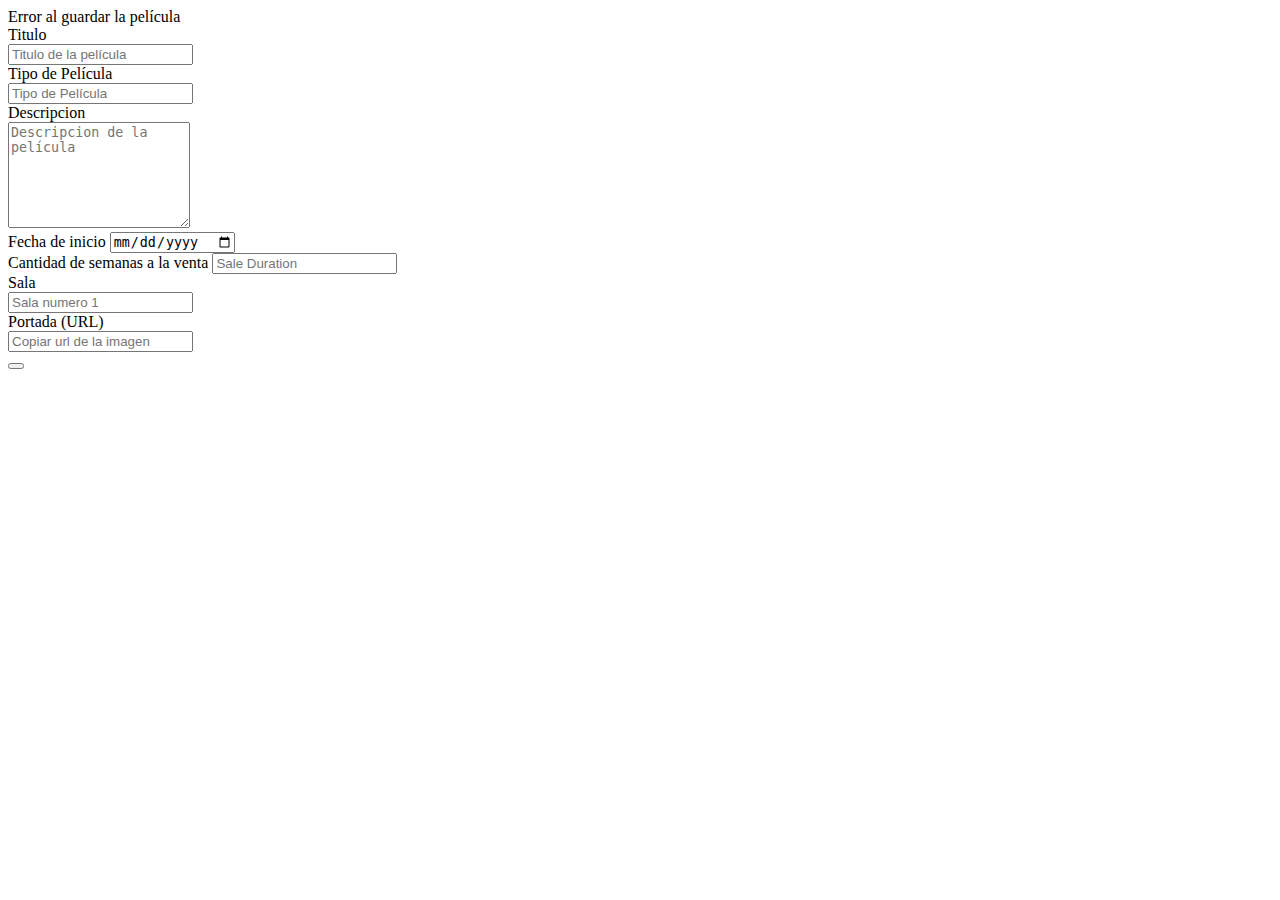
==== src/main/resources/templates/admin/edit-movie.html @ dc61c593 "show-movies & MovieController updated" ====
<!DOCTYPE html>
<html xmlns:th="https://www.thymeleaf.org">

<head>
	<meta charset="UTF-8" />
	<title>TP3 Grupo 03</title>
	<link th:href="@{/css/styles.css}" rel="stylesheet" type="text/css" />
	<link th:href="@{/webjars/bootstrap/5.0.0/css/bootstrap.min.css}" rel="stylesheet" type="text/css" />
	<!-- <div th:insert="/layouts/head :: head"></div> -->
</head>

<body>
	<div class="container">
		<div th:insert="/layouts/header :: header"></div>
		<div th:insert="/layouts/navegation :: navegation"></div>

		<section>
			<div class="main--form2">
				<!-- <article class="col-6 col-xl-10">Cuerpo de la pagina</article> -->
				<form th:object="${movie}" method="POST" th:action="${editing}? @{/editMovie} : @{/saveMovie}">

					<div class="col-sm-10 alert alert-warning" th:if="${errors}">Error al guardar la película</div>

					<form>
						<div class="mb-3">
							<label for="input--title" class="col col-form-label">
								Titulo
							</label>
							<div class="col-sm-10">
								<input type="text" class="form-control" id="input--title"
									placeholder="Titulo de la película" name="title" th:field="*{title}" />
								<div class="alert alert-danger" th:if="${#fields.hasErrors('title')}"
									th:errors="*{title}"></div>
							</div>

							<div class="mb-3">
								<label for="input--movieType" class="col col-form-label">
									Tipo de Película
								</label>
								<div class="col-sm-10">
									<input type="text" class="form-control" id="input--movieType"
										placeholder="Tipo de Película" name="movieType" th:field="*{movieType}" />
									<div class="alert alert-danger" th:if="${#fields.hasErrors('movieType')}"
										th:errors="*{movieType}"></div>
								</div>

								<div class="mb-3">
									<label for="input--description" class="col col-form-label">Descripcion</label>
									<div class="col-sm-10">
										<textarea class="form-control" placeholder="Descripcion de la película"
											id="input--description" style="height: 100px" name="description"
											th:field="*{description}"></textarea>
										<div class="alert alert-danger" th:if="${#fields.hasErrors('description')}"
											th:errors="*{description}"></div>
									</div>

									<div class="mb-3">
										<label for="input--startingDate" class="col col-form-label">Fecha de inicio
										</label>
										<input type="date" class="form-control" id="input--startingDate"
											placeholder="Starting Date" name="startingDate"
											th:field="*{startingDate}" />
										<div class="alert alert-danger" th:if="${#fields.hasErrors('startingDate')}"
											th:errors="*{startingDate}"></div>
									</div>

									<div class="mb-3">
										<label for="input--saleDuration" class="col col-form-label">Cantidad de semanas
											a la venta</label>
										<input type="number" class="form-control" id="input--saleDuration"
											placeholder="Sale Duration" name="saleDuration"
											th:field="*{saleDuration}" />
										<div class="alert alert-danger" th:if="${#fields.hasErrors('saleDuration')}"
											th:errors="*{saleDuration}"></div>
									</div>

									<div class="mb-3">
										<label for="input--room" class="col col-form-label">
											Sala
										</label>
										<div class="col-sm-10">
											<input type="number" class="form-control" id="input--room"
												placeholder="Sala numero 1" name="room" th:field="*{room}" th:value="1" />
											<div class="alert alert-danger" th:if="${#fields.hasErrors('room')}"
												th:errors="*{room}"></div>
										</div>

										<div class="mb-3">
											<label for="input--cover" class="col col-form-label">Portada (URL)</label>
											<div class="col-sm-10">
												<input class="form-control" type="text" id="input--cover" name="cover"
													placeholder="Copiar url de la imagen" th:field="*{cover}" />
												<div class="alert alert-danger" th:if="${#fields.hasErrors('cover')}"
													th:errors="*{cover}"></div>
											</div>

					</form>

					<div>
						<input type="hidden" th:field="*{id}" name="id" />
					</div>

					<button type="submit" class="btn btn-primary"
						th:text="${editing}? 'Editar Película' : 'Agregar Película'">
					</button>
				</form>
			</div>
			<aside></aside>
		</section>

		<div th:insert="/layouts/footer :: footer"></div>
	</div>
</body>

</html>
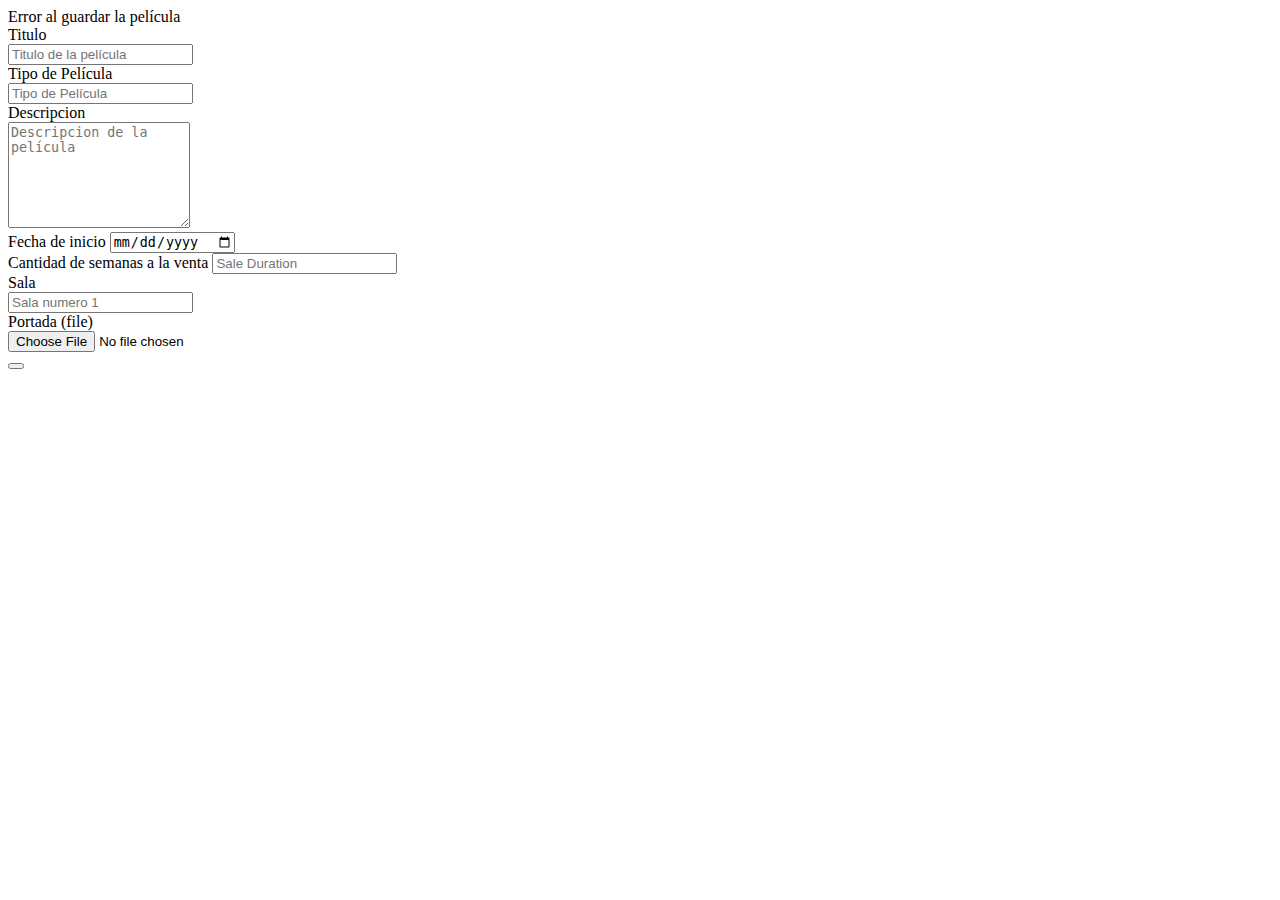
==== commit c4aa0864: "fixed edit-movie" ====
--- a/src/main/resources/templates/admin/edit-movie.html
+++ b/src/main/resources/templates/admin/edit-movie.html
@@ -3,6 +3,7 @@
 
 <head>
 	<meta charset="UTF-8" />
+	<link rel="icon" href="/img/logo_P.png">
 	<title>TP3 Grupo 03</title>
 	<link th:href="@{/css/styles.css}" rel="stylesheet" type="text/css" />
 	<link th:href="@{/webjars/bootstrap/5.0.0/css/bootstrap.min.css}" rel="stylesheet" type="text/css" />
@@ -10,14 +11,16 @@
 </head>
 
 <body>
+	<div th:insert="/layouts/header :: header"></div>
+	<div th:insert="/layouts/navegation :: navegation"></div>
+	
+
 	<div class="container">
-		<div th:insert="/layouts/header :: header"></div>
-		<div th:insert="/layouts/navegation :: navegation"></div>
-
+		
 		<section>
-			<div class="main--form2">
+			<div class="main--form">
 				<!-- <article class="col-6 col-xl-10">Cuerpo de la pagina</article> -->
-				<form th:object="${movie}" method="POST" th:action="${editing}? @{/editMovie} : @{/saveMovie}">
+				<form th:object="${movie}" method="POST" th:action="${editing}? @{/editMovie} : @{/saveMovie}" enctype="multipart/form-data">
 
 					<div class="col-sm-10 alert alert-warning" th:if="${errors}">Error al guardar la película</div>
 
@@ -86,10 +89,16 @@
 										</div>
 
 										<div class="mb-3">
-											<label for="input--cover" class="col col-form-label">Portada (URL)</label>
+											<label for="file" class="col col-form-label">Portada (file)</label>
 											<div class="col-sm-10">
+												<!--
 												<input class="form-control" type="text" id="input--cover" name="cover"
 													placeholder="Copiar url de la imagen" th:field="*{cover}" />
+												-->
+												<input type="file" name="file" class="form-control-file" id="file"
+														accept="image/x-png,image/gif,image/jpeg,image/png,image/jpeg"
+														onchange="loadFile(event)"> <img id="output"
+														style="padding-top: 2px; width: 146px;" />
 												<div class="alert alert-danger" th:if="${#fields.hasErrors('cover')}"
 													th:errors="*{cover}"></div>
 											</div>
@@ -108,8 +117,9 @@
 			<aside></aside>
 		</section>
 
-		<div th:insert="/layouts/footer :: footer"></div>
 	</div>
+
+	<div th:insert="/layouts/footer :: footer"></div>
 </body>
 
 </html>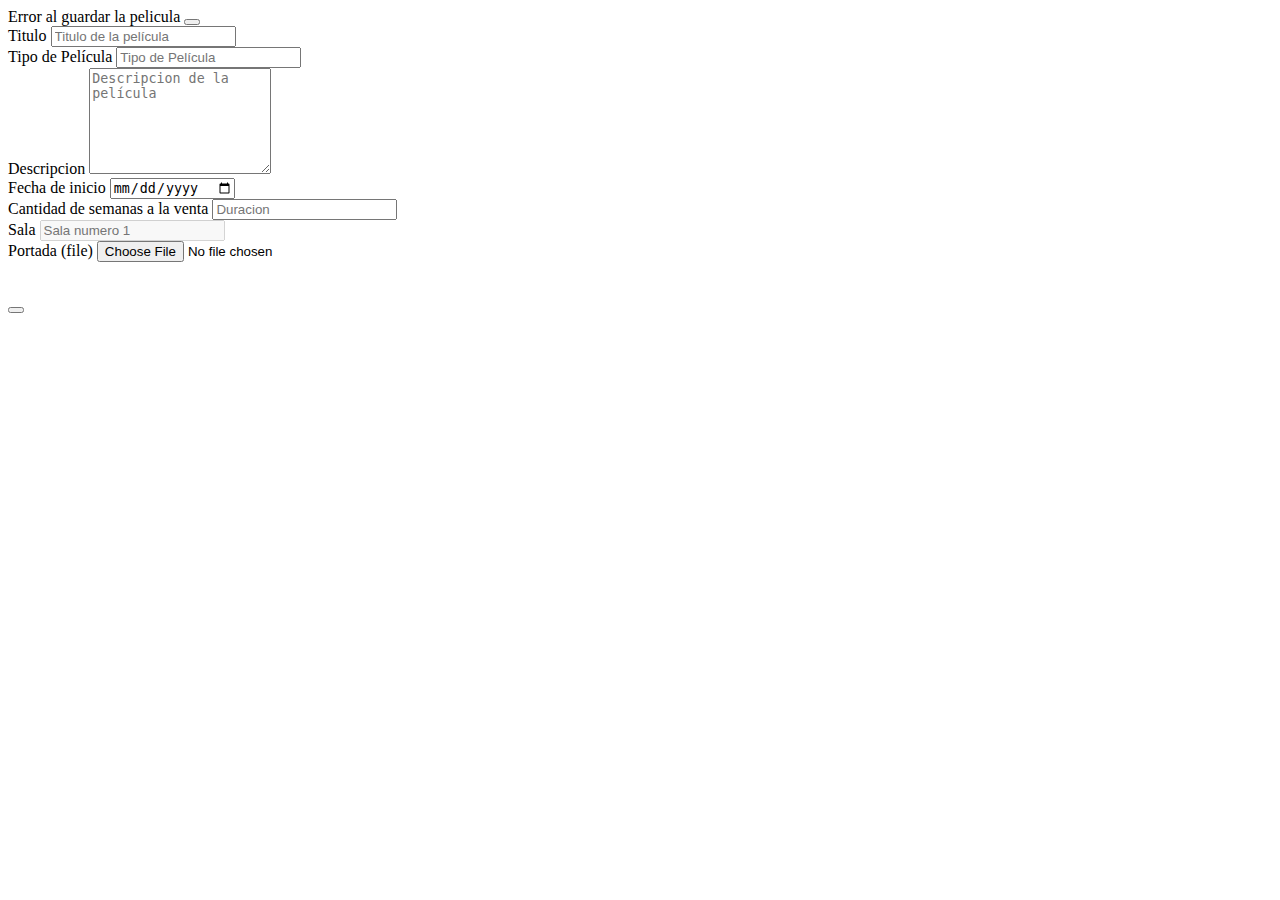
==== commit ed9acbcb: "preview cover, navbar responsive & validations" ====
--- a/src/main/resources/templates/admin/edit-movie.html
+++ b/src/main/resources/templates/admin/edit-movie.html
@@ -11,115 +11,111 @@
 </head>
 
 <body>
+	
 	<div th:insert="/layouts/header :: header"></div>
 	<div th:insert="/layouts/navegation :: navegation"></div>
-	
 
 	<div class="container">
-		
 		<section>
 			<div class="main--form">
 				<!-- <article class="col-6 col-xl-10">Cuerpo de la pagina</article> -->
 				<form th:object="${movie}" method="POST" th:action="${editing}? @{/editMovie} : @{/saveMovie}" enctype="multipart/form-data">
-
-					<div class="col-sm-10 alert alert-warning" th:if="${errors}">Error al guardar la película</div>
-
-					<form>
-						<div class="mb-3">
-							<label for="input--title" class="col col-form-label">
-								Titulo
-							</label>
-							<div class="col-sm-10">
-								<input type="text" class="form-control" id="input--title"
-									placeholder="Titulo de la película" name="title" th:field="*{title}" />
-								<div class="alert alert-danger" th:if="${#fields.hasErrors('title')}"
-									th:errors="*{title}"></div>
-							</div>
-
-							<div class="mb-3">
-								<label for="input--movieType" class="col col-form-label">
-									Tipo de Película
-								</label>
-								<div class="col-sm-10">
-									<input type="text" class="form-control" id="input--movieType"
-										placeholder="Tipo de Película" name="movieType" th:field="*{movieType}" />
-									<div class="alert alert-danger" th:if="${#fields.hasErrors('movieType')}"
-										th:errors="*{movieType}"></div>
-								</div>
-
-								<div class="mb-3">
-									<label for="input--description" class="col col-form-label">Descripcion</label>
-									<div class="col-sm-10">
-										<textarea class="form-control" placeholder="Descripcion de la película"
-											id="input--description" style="height: 100px" name="description"
-											th:field="*{description}"></textarea>
-										<div class="alert alert-danger" th:if="${#fields.hasErrors('description')}"
-											th:errors="*{description}"></div>
-									</div>
-
-									<div class="mb-3">
-										<label for="input--startingDate" class="col col-form-label">Fecha de inicio
-										</label>
-										<input type="date" class="form-control" id="input--startingDate"
-											placeholder="Starting Date" name="startingDate"
-											th:field="*{startingDate}" />
-										<div class="alert alert-danger" th:if="${#fields.hasErrors('startingDate')}"
-											th:errors="*{startingDate}"></div>
-									</div>
-
-									<div class="mb-3">
-										<label for="input--saleDuration" class="col col-form-label">Cantidad de semanas
-											a la venta</label>
-										<input type="number" class="form-control" id="input--saleDuration"
-											placeholder="Sale Duration" name="saleDuration"
-											th:field="*{saleDuration}" />
-										<div class="alert alert-danger" th:if="${#fields.hasErrors('saleDuration')}"
-											th:errors="*{saleDuration}"></div>
-									</div>
-
-									<div class="mb-3">
-										<label for="input--room" class="col col-form-label">
-											Sala
-										</label>
-										<div class="col-sm-10">
-											<input type="number" class="form-control" id="input--room"
-												placeholder="Sala numero 1" name="room" th:field="*{room}" th:value="1" />
-											<div class="alert alert-danger" th:if="${#fields.hasErrors('room')}"
-												th:errors="*{room}"></div>
-										</div>
-
-										<div class="mb-3">
-											<label for="file" class="col col-form-label">Portada (file)</label>
-											<div class="col-sm-10">
-												<!--
-												<input class="form-control" type="text" id="input--cover" name="cover"
-													placeholder="Copiar url de la imagen" th:field="*{cover}" />
-												-->
-												<input type="file" name="file" class="form-control-file" id="file"
-														accept="image/x-png,image/gif,image/jpeg,image/png,image/jpeg"
-														onchange="loadFile(event)"> <img id="output"
-														style="padding-top: 2px; width: 146px;" />
-												<div class="alert alert-danger" th:if="${#fields.hasErrors('cover')}"
-													th:errors="*{cover}"></div>
-											</div>
-
-					</form>
-
+					<div class="alert alert-info alert-dismissible fade show col-8 cont-form" role="alert" th:if="${errors}">
+						Error al guardar la pelicula
+						<button type="button" class="btn-close" data-bs-dismiss="alert" aria-label="Close"></button>
+					</div>
+					<div class="col-8 cont-form">
+						<label for="input--title" class="col col-form-label">
+							Titulo
+						</label>
+						<input type="text" class="form-control" id="input--title"
+							placeholder="Titulo de la película" name="title" th:field="*{title}" />
+						<div class="alert alert-danger" th:if="${#fields.hasErrors('title')}"
+							th:errors="*{title}"></div>
+					</div>
+					<div class="col-8 cont-form">
+						<label for="input--movieType" class="col col-form-label">
+							Tipo de Película
+						</label>
+						<input type="text" class="form-control" id="input--movieType"
+							placeholder="Tipo de Película" name="movieType" th:field="*{movieType}" />
+						<div class="alert alert-danger" th:if="${#fields.hasErrors('movieType')}"
+							th:errors="*{movieType}"></div>
+					</div>
+					<div class="col-8 cont-form">
+						<label for="input--description" class="col col-form-label">
+							Descripcion
+						</label>
+						<textarea class="form-control" placeholder="Descripcion de la película"
+							id="input--description" style="height: 100px" name="description"
+							th:field="*{description}"></textarea>
+						<div class="alert alert-danger" th:if="${#fields.hasErrors('description')}"
+							th:errors="*{description}"></div>
+					</div>
+					<div class="col-8 cont-form">
+						<label for="input--startingDate" class="col col-form-label">
+							Fecha de inicio
+						</label>
+						<input type="date" class="form-control" id="input--startingDate"
+							placeholder="Starting Date" name="startingDate"
+							th:field="*{startingDate}" />
+						<div class="alert alert-danger" th:if="${#fields.hasErrors('startingDate')}"
+							th:errors="*{startingDate}"></div>
+					</div>
+					<div class="col-8 cont-form">
+						<label for="input--saleDuration" class="col col-form-label">
+							Cantidad de semanas a la venta
+						</label>
+						<input type="number" class="form-control" id="input--saleDuration"
+							placeholder="Duracion" name="saleDuration"
+							th:field="*{saleDuration}" />
+						<div class="alert alert-danger" th:if="${#fields.hasErrors('saleDuration')}"
+							th:errors="*{saleDuration}"></div>
+					</div>
+					<div class="col-8 cont-form">
+						<label for="input--room" class="col col-form-label">
+							Sala
+						</label>
+						<input type="number" class="form-control" id="input--room"
+							placeholder="Sala numero 1" name="room" th:field="*{room}" th:value="1" disabled/>
+						<div class="alert alert-danger" th:if="${#fields.hasErrors('room')}"
+							th:errors="*{room}"></div>
+					</div>
+					<div class="col-8 cont-form">
+						<label for="file" class="col col-form-label">Portada (file)</label>
+						<!--
+						<input class="form-control" type="text" id="input--cover" name="cover"
+						placeholder="Copiar url de la imagen" th:field="*{cover}" />
+						-->
+						<input type="file" name="file" class="form-control" id="file"
+							accept="image/x-png,image/gif,image/jpeg,image/png,image/jpeg"
+							onchange="loadFile(event)">
+						<div class="cont-img  text-center">
+							<img id="output" style="padding: 15px 10px; width: 146px;" />
+						</div>
+						<div class="alert alert-danger" th:if="${#fields.hasErrors('cover')}"
+							th:errors="*{cover}"></div>
+					</div>
 					<div>
 						<input type="hidden" th:field="*{id}" name="id" />
 					</div>
-
-					<button type="submit" class="btn btn-primary"
-						th:text="${editing}? 'Editar Película' : 'Agregar Película'">
-					</button>
+					<div class="cont-form text-center">
+						<button type="submit" class="btn btn-primary btn-e"
+							th:text="${editing}? 'Editar Película' : 'Agregar Película'">
+						</button>
+					</div>
 				</form>
+				<br>
 			</div>
 			<aside></aside>
 		</section>
-
 	</div>
 
 	<div th:insert="/layouts/footer :: footer"></div>
+	
+	<script src="/js/upload-cover.js"></script>
+	<script src="https://cdn.jsdelivr.net/npm/bootstrap@5.0.2/dist/js/bootstrap.bundle.min.js"></script>
+	
 </body>
 
 </html>